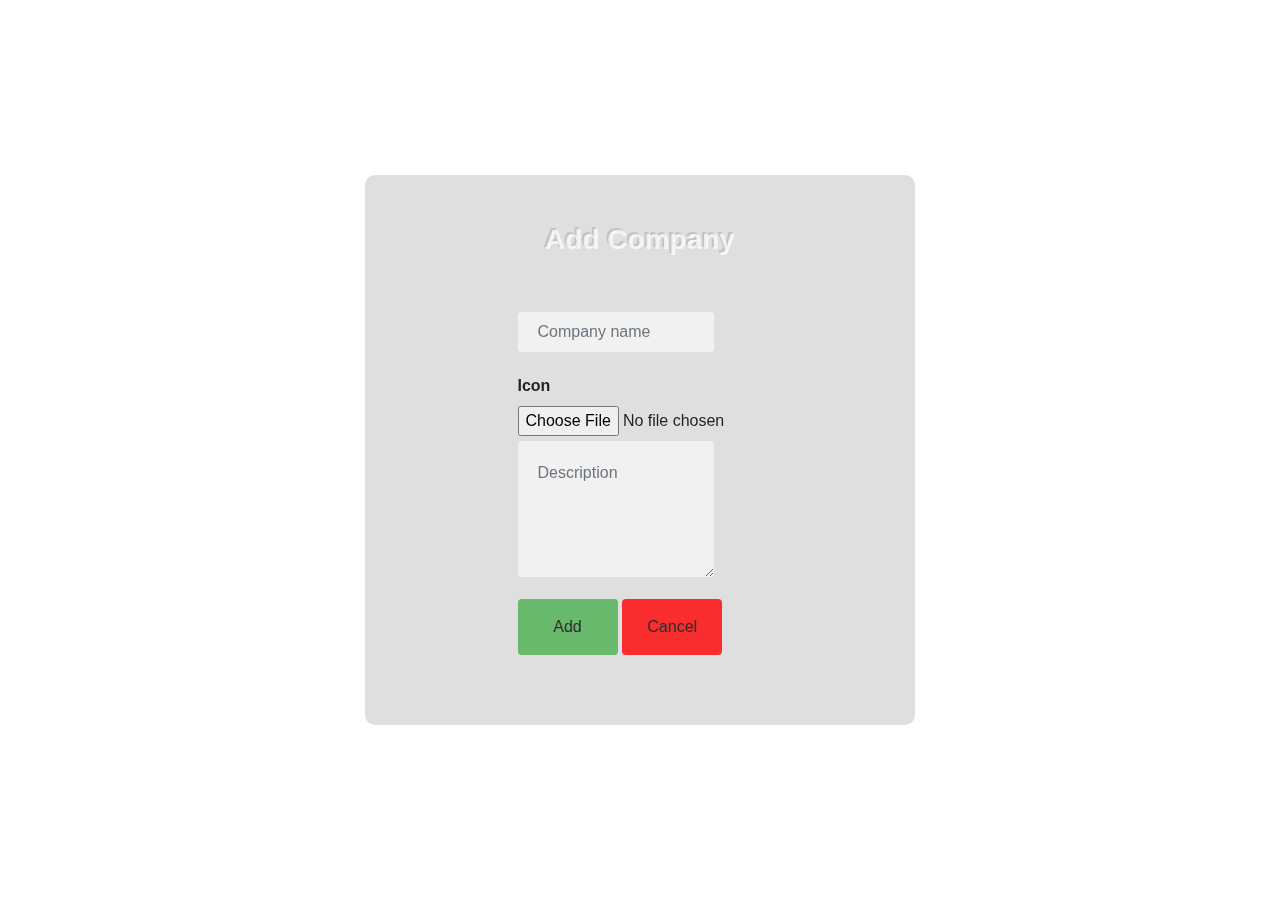
==== add.html @ 5e81f4c1 "one" ====
<!DOCTYPE html>
<html>
<head><title>car showroom</title>
  <link href="css/popup.css" rel="stylesheet">
<link rel="stylesheet" href="https://stackpath.bootstrapcdn.com/bootstrap/4.3.1/css/bootstrap.min.css" integrity="sha384-ggOyR0iXCbMQv3Xipma34MD+dH/1fQ784/j6cY/iJTQUOhcWr7x9JvoRxT2MZw1T" crossorigin="anonymous">
<style>
body {font-family: Arial, Helvetica, sans-serif;
  background-image: url('images/2.jpg');
background-size: cover;
}
h3 {
     line-height: 1.1;
     font-family: "Arial", cursive;
     margin-bottom: .25em;
     color: rgba(255, 255, 255, 0.75);
     text-shadow: -2px -2px 0 rgba(0, 0, 0, 0.125);
     text-transform: none;
     align-content: center;
     padding-bottom: 50px;
    }
.blackbox{
  background-color: rgba(0, 0, 0, 0.125);
  position: fixed;
  width: 550px;
  height:550px;
  padding: 30px 0px 30px 0px;
  top:50%;
  left:50%;
  transform: translate(-50%,-50%);
  display: flex;
  align-items: center;
  justify-content: center;
  border-radius: 10px;
}
.label{
  color:white;
}
input [type=text]{
  width: 100%;
}

</style>
<script src="https://code.jquery.com/jquery-3.3.1.slim.min.js" integrity="sha384-q8i/X+965DzO0rT7abK41JStQIAqVgRVzpbzo5smXKp4YfRvH+8abtTE1Pi6jizo" crossorigin="anonymous"></script>
<script src="https://cdnjs.cloudflare.com/ajax/libs/popper.js/1.14.7/umd/popper.min.js" integrity="sha384-UO2eT0CpHqdSJQ6hJty5KVphtPhzWj9WO1clHTMGa3JDZwrnQq4sF86dIHNDz0W1" crossorigin="anonymous"></script>
<script src="https://stackpath.bootstrapcdn.com/bootstrap/4.3.1/js/bootstrap.min.js" integrity="sha384-JjSmVgyd0p3pXB1rRibZUAYoIIy6OrQ6VrjIEaFf/nJGzIxFDsf4x0xIM+B07jRM" crossorigin="anonymous"></script>
</head>
<body>
  <div class="blackbox">
    <div class="col-md-6 col-sm-12">
      <div class="form-popup" id="myForm">
      <form class="form-container" method="post" action="addcom.php" enctype="multipart/form-data">
        <center><h3><b>Add Company</b></h3></center>
        <input type="text" name="comnme" id="comnme" placeholder="Company name" class="form-control" required>

        <label for="icon"><b>Icon</b></label><br>
        <input type="file" id="icn" name="icn" class="form-control-file" required>
        <textarea name="disp" id="disp" rows="4" cols="40" placeholder="Description" class="form-control"></textarea>

        <button type="submit" class="btn">Add</button>
        <button type="button" class="btn cancel" onclick="location.href='accessory.php'">Cancel</button>
      </form></div>
    </div>
  <div>
</body>
</html>
---- css/popup.css ----
body {font-family: Arial, Helvetica, sans-serif;}
* {box-sizing: border-box;}


/* Full-width input fields */
.form-container input[type=text], .form-container textarea {
  width: 80%;
  padding: 20px;
  margin: 5px 0 22px 0;
  border: none;
  background: #f1f1f1;
}

.custom-file-upload {
    border: 1px solid #ccc;
    display: inline-block;
    padding: 6px 12px;
    cursor: pointer;
}

/* When the inputs get focus, do something */
.form-container input[type=text]:focus, .form-container textarea:focus {
  background-color: #ddd;
  outline: none;
  width:200px;
}

/* Set a style for the submit/login button */
.form-container .btn {
  background-color: #4CAF50;
  color: black;
  padding: 16px 20px;
  border: none;
  cursor: pointer;
  width: 100px;
  margin-bottom:20px;
  opacity: 0.8;
}

/* Add a red background color to the cancel button */
.form-container .cancel {
  background-color: red;

}

/* Add some hover effects to buttons */
.form-container .btn:hover, .open-button:hover {
  opacity: 1;
}
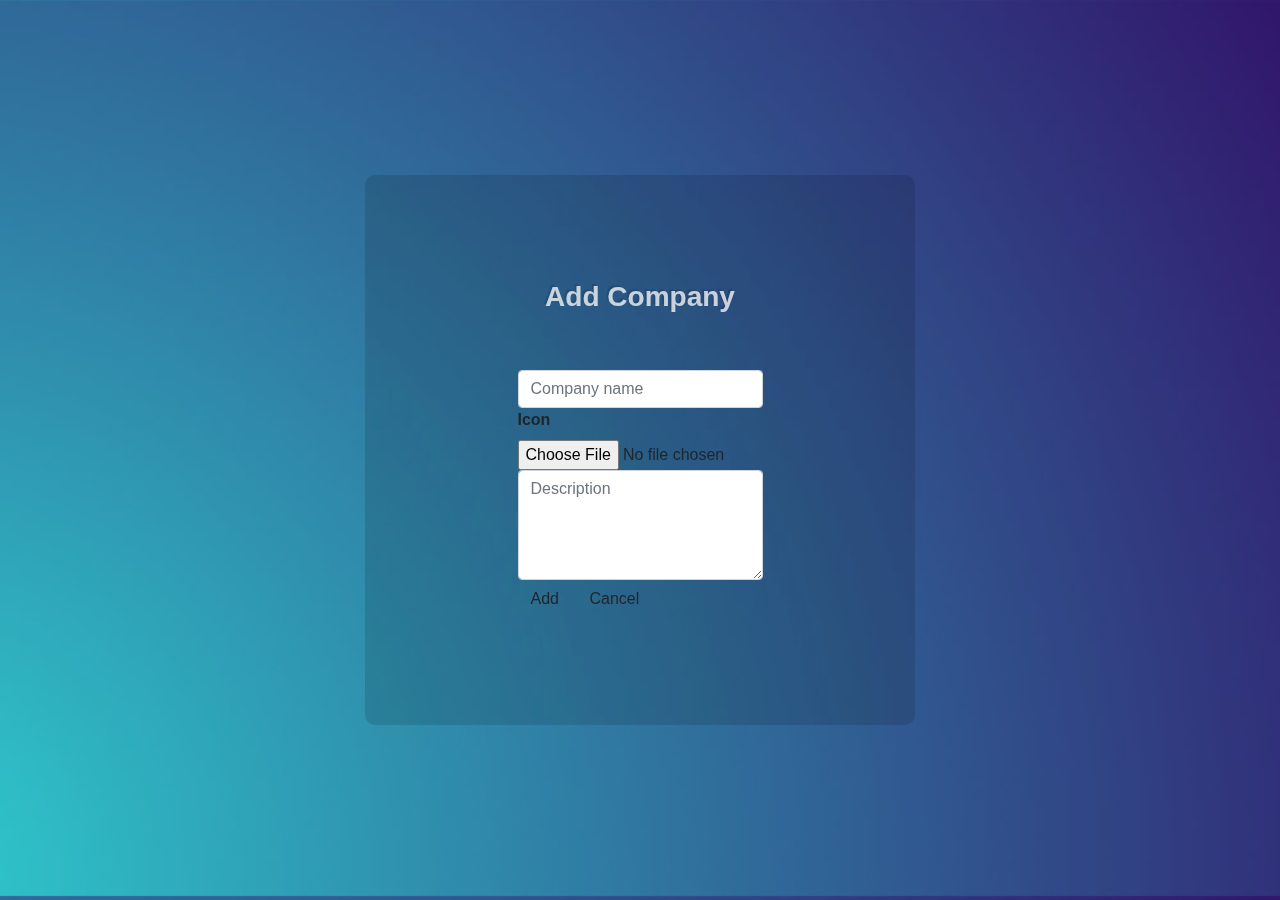
==== commit d1257876: "mess" ====
--- a/add.html
+++ b/add.html
@@ -5,7 +5,7 @@
 <link rel="stylesheet" href="https://stackpath.bootstrapcdn.com/bootstrap/4.3.1/css/bootstrap.min.css" integrity="sha384-ggOyR0iXCbMQv3Xipma34MD+dH/1fQ784/j6cY/iJTQUOhcWr7x9JvoRxT2MZw1T" crossorigin="anonymous">
 <style>
 body {font-family: Arial, Helvetica, sans-serif;
-  background-image: url('images/2.jpg');
+  background-image: url('upload/images/2.jpg');
 background-size: cover;
 }
 h3 {
